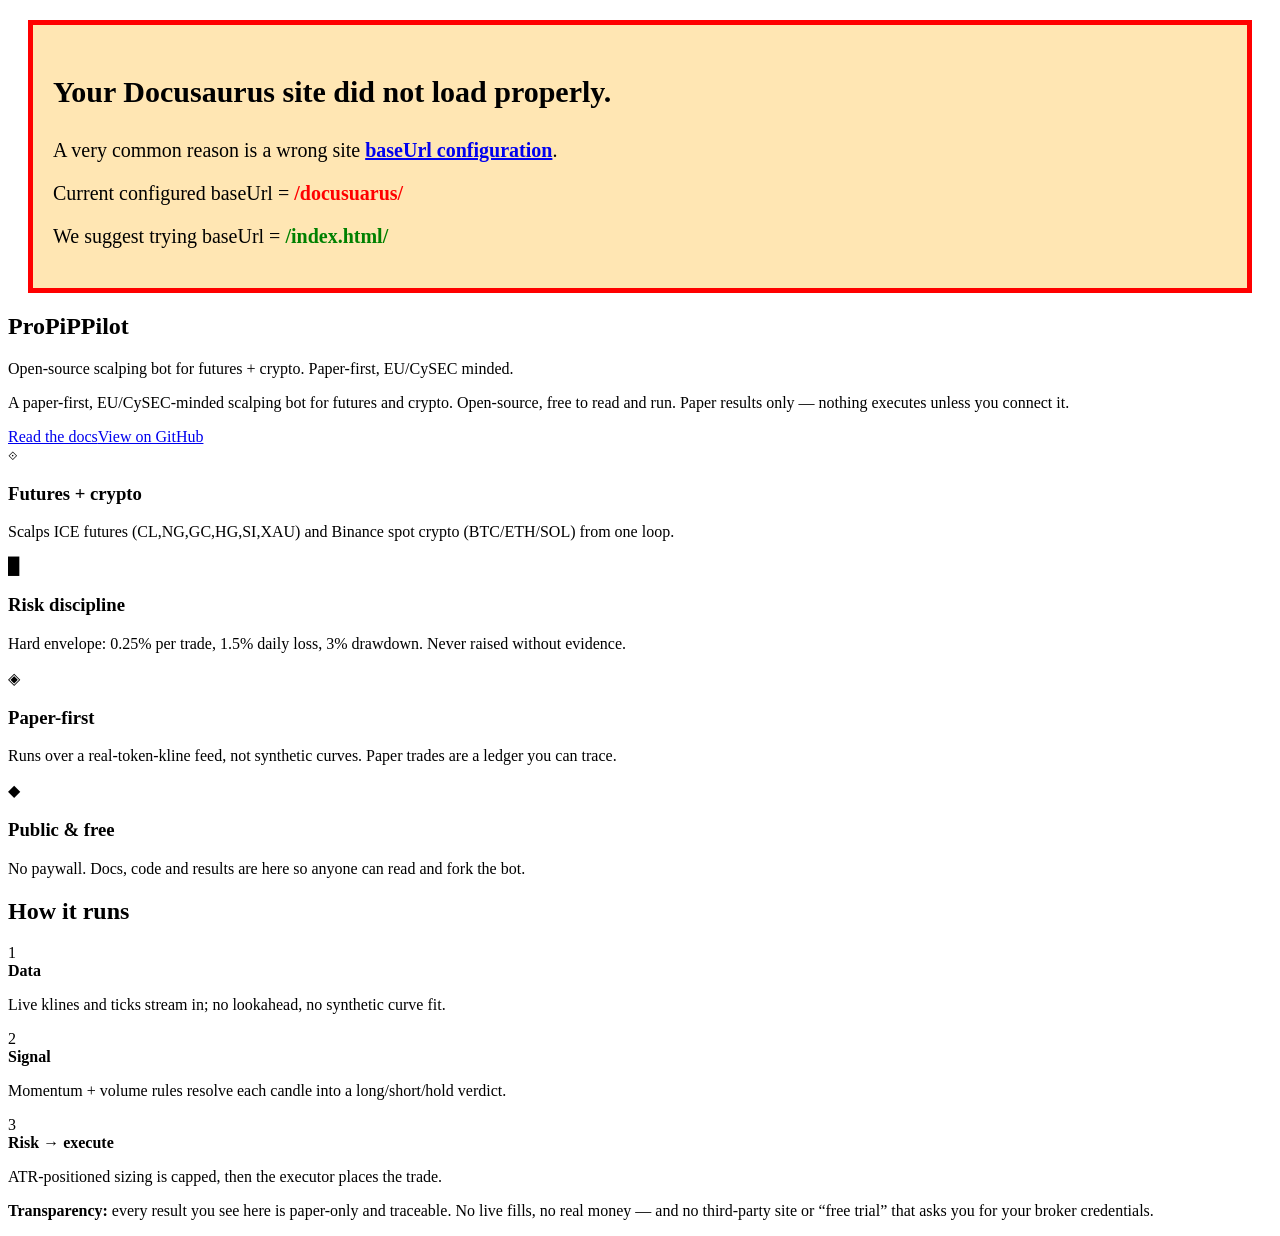
==== index.html @ fd64e8b6 "Deploy ProPiPPilot site (Docusaurus static build)" ====
<!doctype html>
<html lang="en" dir="ltr" data-has-hydrated="false">
<head>
<meta charset="UTF-8">
<meta name="generator" content="Docusaurus v3.10.2">
<title data-rh="true">ProPiPPilot</title><meta data-rh="true" property="og:title" content="ProPiPPilot"><meta data-rh="true" name="viewport" content="width=device-width,initial-scale=1"><meta data-rh="true" name="twitter:card" content="summary_large_image"><meta data-rh="true" property="og:url" content="https://marcosadrados.github.io/docusuarus/"><meta data-rh="true" property="og:locale" content="en"><meta data-rh="true" name="docusaurus_locale" content="en"><meta data-rh="true" name="docusaurus_tag" content="default"><meta data-rh="true" name="docsearch:language" content="en"><meta data-rh="true" name="docsearch:docusaurus_tag" content="default"><link data-rh="true" rel="icon" href="/docusuarus/img/favicon.svg"><link data-rh="true" rel="canonical" href="https://marcosadrados.github.io/docusuarus/"><link data-rh="true" rel="alternate" href="https://marcosadrados.github.io/docusuarus/" hreflang="en"><link data-rh="true" rel="alternate" href="https://marcosadrados.github.io/docusuarus/" hreflang="x-default"><script data-rh="true">function insertBanner(){var n=document.createElement("div");n.id="__docusaurus-base-url-issue-banner-container";n.innerHTML='\n<div id="__docusaurus-base-url-issue-banner" style="border: thick solid red; background-color: rgb(255, 230, 179); margin: 20px; padding: 20px; font-size: 20px;">\n   <p style="font-weight: bold; font-size: 30px;">Your Docusaurus site did not load properly.</p>\n   <p>A very common reason is a wrong site <a href="https://docusaurus.io/docs/docusaurus.config.js/#baseUrl" style="font-weight: bold;">baseUrl configuration</a>.</p>\n   <p>Current configured baseUrl = <span style="font-weight: bold; color: red;">/docusuarus/</span> </p>\n   <p>We suggest trying baseUrl = <span id="__docusaurus-base-url-issue-banner-suggestion-container" style="font-weight: bold; color: green;"></span></p>\n</div>\n',document.body.prepend(n);var e=document.getElementById("__docusaurus-base-url-issue-banner-suggestion-container"),s=window.location.pathname,o="/"===s.substr(-1)?s:s+"/";e.textContent=o}document.addEventListener("DOMContentLoaded",function(){void 0===window.docusaurus&&insertBanner()})</script><link rel="stylesheet" href="/docusuarus/assets/css/styles.459c5255.css">
<script src="/docusuarus/assets/js/runtime~main.b58a93b8.js" defer="defer"></script>
<script src="/docusuarus/assets/js/main.3e8acd59.js" defer="defer"></script>
</head>
<body>
<svg style="display: none;"><defs>
<symbol id="theme-svg-external-link" viewBox="0 0 24 24"><path fill="currentColor" d="M21 13v10h-21v-19h12v2h-10v15h17v-8h2zm3-12h-10.988l4.035 4-6.977 7.07 2.828 2.828 6.977-7.07 4.125 4.172v-11z"/></symbol>
</defs></svg>
<script>!function(){var t=function(){try{return new URLSearchParams(window.location.search).get("docusaurus-theme")}catch(t){}}()||function(){try{return window.localStorage.getItem("theme")}catch(t){}}();document.documentElement.setAttribute("data-theme",t||"light"),document.documentElement.setAttribute("data-theme-choice",t||"light")}(),function(){try{const c=new URLSearchParams(window.location.search).entries();for(var[t,e]of c)if(t.startsWith("docusaurus-data-")){var a=t.replace("docusaurus-data-","data-");document.documentElement.setAttribute(a,e)}}catch(t){}}()</script><div id="__docusaurus"><section class="hero_aEcG"><div class="heroInner_V4lS"><h1 class="title_GqtP">ProPiPPilot</h1><p class="tagline_Bqj_">Open-source scalping bot for futures + crypto. Paper-first, EU/CySEC minded.</p><p class="description_meEo">A paper-first, EU/CySEC-minded scalping bot for futures and crypto. Open-source, free to read and run. Paper results only — nothing executes unless you connect it.</p><div class="actions_OvQX"><a href="/docs/intro" class="btn_bvfa">Read the docs</a><a href="https://github.com/marcosadrados/docusuarus" class="btn_bvfa">View on GitHub</a></div></div></section><section class="features_cAfv"><div class="featuresInner_FluU"><div class="feature_xuHn"><div>⟐</div><h3>Futures + crypto</h3><p>Scalps ICE futures (CL,NG,GC,HG,SI,XAU) and Binance spot crypto (BTC/ETH/SOL) from one loop.</p></div><div class="feature_xuHn"><div>█</div><h3>Risk discipline</h3><p>Hard envelope: 0.25% per trade, 1.5% daily loss, 3% drawdown. Never raised without evidence.</p></div><div class="feature_xuHn"><div>◈</div><h3>Paper-first</h3><p>Runs over a real-token-kline feed, not synthetic curves. Paper trades are a ledger you can trace.</p></div><div class="feature_xuHn"><div>◆</div><h3>Public &amp; free</h3><p>No paywall. Docs, code and results are here so anyone can read and fork the bot.</p></div></div></section><section class="flow_mqQ2"><div class="flowInner_gPi5"><h2>How it runs</h2><div class="steps_ROtT"><div class="step_BHwS"><span class="num_Rkc5">1</span><div><strong>Data</strong><p>Live klines and ticks stream in; no lookahead, no synthetic curve fit.</p></div></div><div class="step_BHwS"><span class="num_Rkc5">2</span><div><strong>Signal</strong><p>Momentum + volume rules resolve each candle into a long/short/hold verdict.</p></div></div><div class="step_BHwS"><span class="num_Rkc5">3</span><div><strong>Risk → execute</strong><p>ATR-positioned sizing is capped, then the executor places the trade.</p></div></div></div></div></section><section class="note_ZdLY"><p><strong>Transparency:</strong> every result you see here is paper-only and traceable. No live fills, no real money — and no third-party site or “free trial” that asks you for your broker credentials.</p></section></div>
</body>
</html>
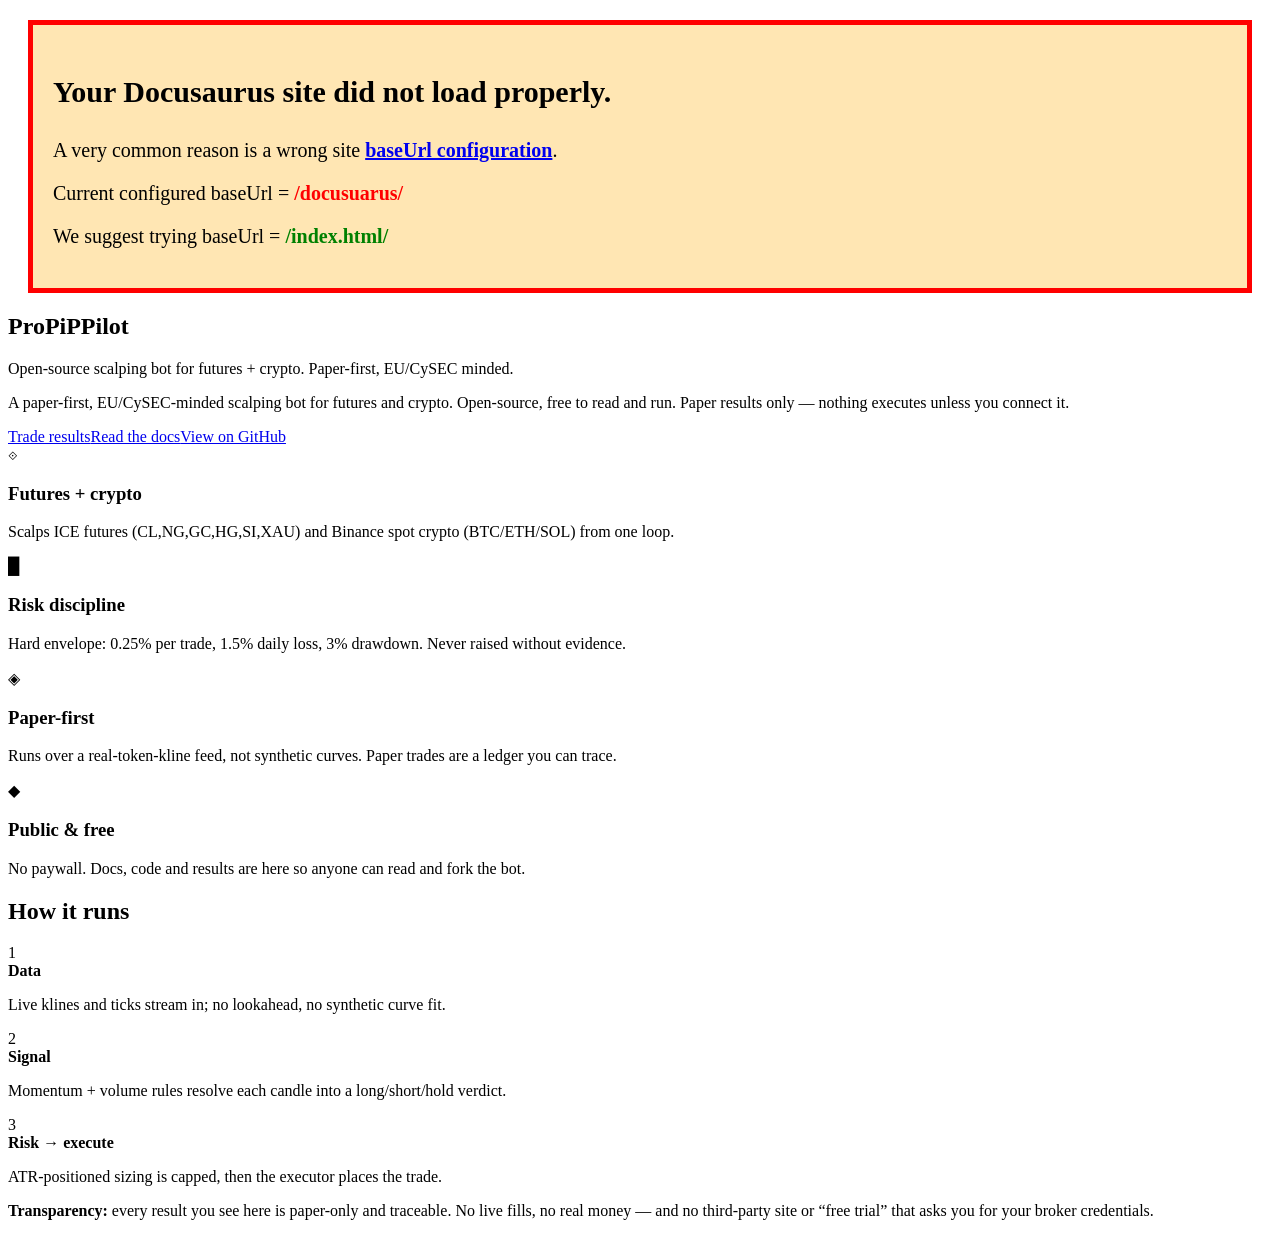
==== commit 916f8b9a: "feat(website): add Trade results doc (paper report) + Results nav link + homepage button - docs/pape" ====
--- a/index.html
+++ b/index.html
@@ -4,13 +4,13 @@
 <meta charset="UTF-8">
 <meta name="generator" content="Docusaurus v3.10.2">
 <title data-rh="true">ProPiPPilot</title><meta data-rh="true" property="og:title" content="ProPiPPilot"><meta data-rh="true" name="viewport" content="width=device-width,initial-scale=1"><meta data-rh="true" name="twitter:card" content="summary_large_image"><meta data-rh="true" property="og:url" content="https://marcosadrados.github.io/docusuarus/"><meta data-rh="true" property="og:locale" content="en"><meta data-rh="true" name="docusaurus_locale" content="en"><meta data-rh="true" name="docusaurus_tag" content="default"><meta data-rh="true" name="docsearch:language" content="en"><meta data-rh="true" name="docsearch:docusaurus_tag" content="default"><link data-rh="true" rel="icon" href="/docusuarus/img/favicon.svg"><link data-rh="true" rel="canonical" href="https://marcosadrados.github.io/docusuarus/"><link data-rh="true" rel="alternate" href="https://marcosadrados.github.io/docusuarus/" hreflang="en"><link data-rh="true" rel="alternate" href="https://marcosadrados.github.io/docusuarus/" hreflang="x-default"><script data-rh="true">function insertBanner(){var n=document.createElement("div");n.id="__docusaurus-base-url-issue-banner-container";n.innerHTML='\n<div id="__docusaurus-base-url-issue-banner" style="border: thick solid red; background-color: rgb(255, 230, 179); margin: 20px; padding: 20px; font-size: 20px;">\n   <p style="font-weight: bold; font-size: 30px;">Your Docusaurus site did not load properly.</p>\n   <p>A very common reason is a wrong site <a href="https://docusaurus.io/docs/docusaurus.config.js/#baseUrl" style="font-weight: bold;">baseUrl configuration</a>.</p>\n   <p>Current configured baseUrl = <span style="font-weight: bold; color: red;">/docusuarus/</span> </p>\n   <p>We suggest trying baseUrl = <span id="__docusaurus-base-url-issue-banner-suggestion-container" style="font-weight: bold; color: green;"></span></p>\n</div>\n',document.body.prepend(n);var e=document.getElementById("__docusaurus-base-url-issue-banner-suggestion-container"),s=window.location.pathname,o="/"===s.substr(-1)?s:s+"/";e.textContent=o}document.addEventListener("DOMContentLoaded",function(){void 0===window.docusaurus&&insertBanner()})</script><link rel="stylesheet" href="/docusuarus/assets/css/styles.459c5255.css">
-<script src="/docusuarus/assets/js/runtime~main.b58a93b8.js" defer="defer"></script>
-<script src="/docusuarus/assets/js/main.3e8acd59.js" defer="defer"></script>
+<script src="/docusuarus/assets/js/runtime~main.d3f72322.js" defer="defer"></script>
+<script src="/docusuarus/assets/js/main.9c9eb031.js" defer="defer"></script>
 </head>
 <body>
 <svg style="display: none;"><defs>
 <symbol id="theme-svg-external-link" viewBox="0 0 24 24"><path fill="currentColor" d="M21 13v10h-21v-19h12v2h-10v15h17v-8h2zm3-12h-10.988l4.035 4-6.977 7.07 2.828 2.828 6.977-7.07 4.125 4.172v-11z"/></symbol>
 </defs></svg>
-<script>!function(){var t=function(){try{return new URLSearchParams(window.location.search).get("docusaurus-theme")}catch(t){}}()||function(){try{return window.localStorage.getItem("theme")}catch(t){}}();document.documentElement.setAttribute("data-theme",t||"light"),document.documentElement.setAttribute("data-theme-choice",t||"light")}(),function(){try{const c=new URLSearchParams(window.location.search).entries();for(var[t,e]of c)if(t.startsWith("docusaurus-data-")){var a=t.replace("docusaurus-data-","data-");document.documentElement.setAttribute(a,e)}}catch(t){}}()</script><div id="__docusaurus"><section class="hero_aEcG"><div class="heroInner_V4lS"><h1 class="title_GqtP">ProPiPPilot</h1><p class="tagline_Bqj_">Open-source scalping bot for futures + crypto. Paper-first, EU/CySEC minded.</p><p class="description_meEo">A paper-first, EU/CySEC-minded scalping bot for futures and crypto. Open-source, free to read and run. Paper results only — nothing executes unless you connect it.</p><div class="actions_OvQX"><a href="/docs/intro" class="btn_bvfa">Read the docs</a><a href="https://github.com/marcosadrados/docusuarus" class="btn_bvfa">View on GitHub</a></div></div></section><section class="features_cAfv"><div class="featuresInner_FluU"><div class="feature_xuHn"><div>⟐</div><h3>Futures + crypto</h3><p>Scalps ICE futures (CL,NG,GC,HG,SI,XAU) and Binance spot crypto (BTC/ETH/SOL) from one loop.</p></div><div class="feature_xuHn"><div>█</div><h3>Risk discipline</h3><p>Hard envelope: 0.25% per trade, 1.5% daily loss, 3% drawdown. Never raised without evidence.</p></div><div class="feature_xuHn"><div>◈</div><h3>Paper-first</h3><p>Runs over a real-token-kline feed, not synthetic curves. Paper trades are a ledger you can trace.</p></div><div class="feature_xuHn"><div>◆</div><h3>Public &amp; free</h3><p>No paywall. Docs, code and results are here so anyone can read and fork the bot.</p></div></div></section><section class="flow_mqQ2"><div class="flowInner_gPi5"><h2>How it runs</h2><div class="steps_ROtT"><div class="step_BHwS"><span class="num_Rkc5">1</span><div><strong>Data</strong><p>Live klines and ticks stream in; no lookahead, no synthetic curve fit.</p></div></div><div class="step_BHwS"><span class="num_Rkc5">2</span><div><strong>Signal</strong><p>Momentum + volume rules resolve each candle into a long/short/hold verdict.</p></div></div><div class="step_BHwS"><span class="num_Rkc5">3</span><div><strong>Risk → execute</strong><p>ATR-positioned sizing is capped, then the executor places the trade.</p></div></div></div></div></section><section class="note_ZdLY"><p><strong>Transparency:</strong> every result you see here is paper-only and traceable. No live fills, no real money — and no third-party site or “free trial” that asks you for your broker credentials.</p></section></div>
+<script>!function(){var t=function(){try{return new URLSearchParams(window.location.search).get("docusaurus-theme")}catch(t){}}()||function(){try{return window.localStorage.getItem("theme")}catch(t){}}();document.documentElement.setAttribute("data-theme",t||"light"),document.documentElement.setAttribute("data-theme-choice",t||"light")}(),function(){try{const c=new URLSearchParams(window.location.search).entries();for(var[t,e]of c)if(t.startsWith("docusaurus-data-")){var a=t.replace("docusaurus-data-","data-");document.documentElement.setAttribute(a,e)}}catch(t){}}()</script><div id="__docusaurus"><section class="hero_aEcG"><div class="heroInner_V4lS"><h1 class="title_GqtP">ProPiPPilot</h1><p class="tagline_Bqj_">Open-source scalping bot for futures + crypto. Paper-first, EU/CySEC minded.</p><p class="description_meEo">A paper-first, EU/CySEC-minded scalping bot for futures and crypto. Open-source, free to read and run. Paper results only — nothing executes unless you connect it.</p><div class="actions_OvQX"><a href="/docs/paper" class="btn_bvfa">Trade results</a><a href="/docs/intro" class="btn_bvfa">Read the docs</a><a href="https://github.com/marcosadrados/docusuarus" class="btn_bvfa">View on GitHub</a></div></div></section><section class="features_cAfv"><div class="featuresInner_FluU"><div class="feature_xuHn"><div>⟐</div><h3>Futures + crypto</h3><p>Scalps ICE futures (CL,NG,GC,HG,SI,XAU) and Binance spot crypto (BTC/ETH/SOL) from one loop.</p></div><div class="feature_xuHn"><div>█</div><h3>Risk discipline</h3><p>Hard envelope: 0.25% per trade, 1.5% daily loss, 3% drawdown. Never raised without evidence.</p></div><div class="feature_xuHn"><div>◈</div><h3>Paper-first</h3><p>Runs over a real-token-kline feed, not synthetic curves. Paper trades are a ledger you can trace.</p></div><div class="feature_xuHn"><div>◆</div><h3>Public &amp; free</h3><p>No paywall. Docs, code and results are here so anyone can read and fork the bot.</p></div></div></section><section class="flow_mqQ2"><div class="flowInner_gPi5"><h2>How it runs</h2><div class="steps_ROtT"><div class="step_BHwS"><span class="num_Rkc5">1</span><div><strong>Data</strong><p>Live klines and ticks stream in; no lookahead, no synthetic curve fit.</p></div></div><div class="step_BHwS"><span class="num_Rkc5">2</span><div><strong>Signal</strong><p>Momentum + volume rules resolve each candle into a long/short/hold verdict.</p></div></div><div class="step_BHwS"><span class="num_Rkc5">3</span><div><strong>Risk → execute</strong><p>ATR-positioned sizing is capped, then the executor places the trade.</p></div></div></div></div></section><section class="note_ZdLY"><p><strong>Transparency:</strong> every result you see here is paper-only and traceable. No live fills, no real money — and no third-party site or “free trial” that asks you for your broker credentials.</p></section></div>
 </body>
 </html>
